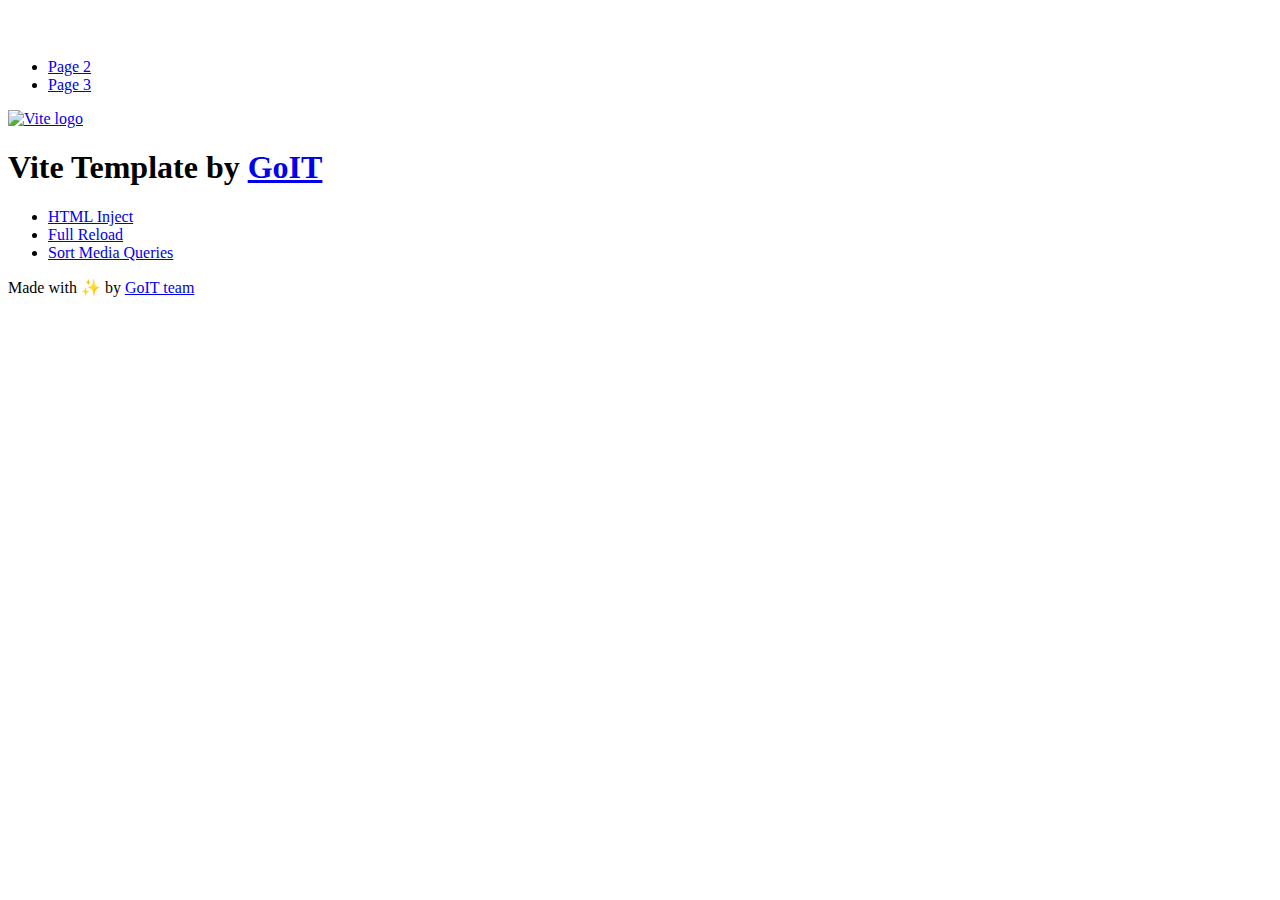
==== index.html @ 5328673a "Initialize gh-pages" ====
<!DOCTYPE html>
<html lang="en">
  <head>
    <meta charset="UTF-8" />
    <link rel="icon" type="image/svg+xml" href="/vanilla-app-template/favicon.svg" />
    <meta name="viewport" content="width=device-width, initial-scale=1.0" />
    <title>Vanilla App Template</title>
    <script type="module" crossorigin src="/vanilla-app-template/index.js"></script>
    <link rel="stylesheet" crossorigin href="/vanilla-app-template/assets/styles-DvPDDfy5.css">
  </head>
  <body>
    <header class="header">
  <div class="container">
    <nav class="nav">
      <a class="nav-logo" href="./index.html" aria-label="Site logo">
        <svg class="nav-logo-icon" width="100" height="30">
          <use href="/vanilla-app-template/assets/sprite-E8vg0sBb.svg#logo"></use>
        </svg>
      </a>
      <ul class="nav-list">
        <li class="nav-item">
          <a class="nav-link {=$highlight-act}" href="./page-2.html">Page 2</a>
        </li>
        <li class="nav-item">
          <a class="nav-link {=$highlight-curr}" href="./page-3.html">Page 3</a>
        </li>
      </ul>
    </nav>
  </div>
</header>


    <main>
      <!-- Loads the specified .html file -->
      <section class="vite-promo">
  <div class="container">
    <div class="vite-promo-thumb">
      <a
        class="vite-promo-link"
        href="https://vitejs.dev/"
        target="_blank"
        rel="noopener noreferrer"
        aria-label="Link to Vite official website"
        title="Vite.js  build tool"
      >
        <!-- Path to images as from index.html file -->
        <img
          class="pic"
          src="/vanilla-app-template/assets/vite-logo-9o_aqrTe.png"
          alt="Vite logo"
          width="640"
          height="640"
        />
      </a>
    </div>
    <h1 class="main-title">
      <span class="main-title-gradient">Vite</span>
      Template by
      <a
        class="main-title-link"
        href="https://github.com/goitacademy/vanilla-app-template"
        target="_blank"
        rel="noopener noreferrer"
      >
        GoIT
      </a>
    </h1>
  </div>
</section>

      <article class="badges">
  <div class="container">
    <ul class="badges-list">
      <li class="badges-item">
        <a
          class="badges-link"
          href="https://www.npmjs.com/package/vite-plugin-html-inject"
          target="_blank"
          rel="noopener noreferrer"
        >
          HTML Inject
        </a>
      </li>
      <li class="badges-item">
        <a
          class="badges-link"
          href="https://www.npmjs.com/package/vite-plugin-full-reload"
          target="_blank"
          rel="noopener noreferrer"
        >
          Full Reload
        </a>
      </li>
      <li class="badges-item">
        <a
          class="badges-link"
          href="https://www.npmjs.com/package/postcss-sort-media-queries"
          target="_blank"
          rel="noopener noreferrer"
        >
          Sort Media Queries
        </a>
      </li>
    </ul>
  </div>
</article>

    </main>

    <footer class="footer">
  <div class="container">
    <p class="footer-desc">
      Made with ✨ by
      <a
        class="footer-link"
        href="https://goit.global/ua/"
        target="_blank"
        rel="noopener noreferrer"
      >
        GoIT team
      </a>
    </p>
  </div>
</footer>


  </body>
</html>
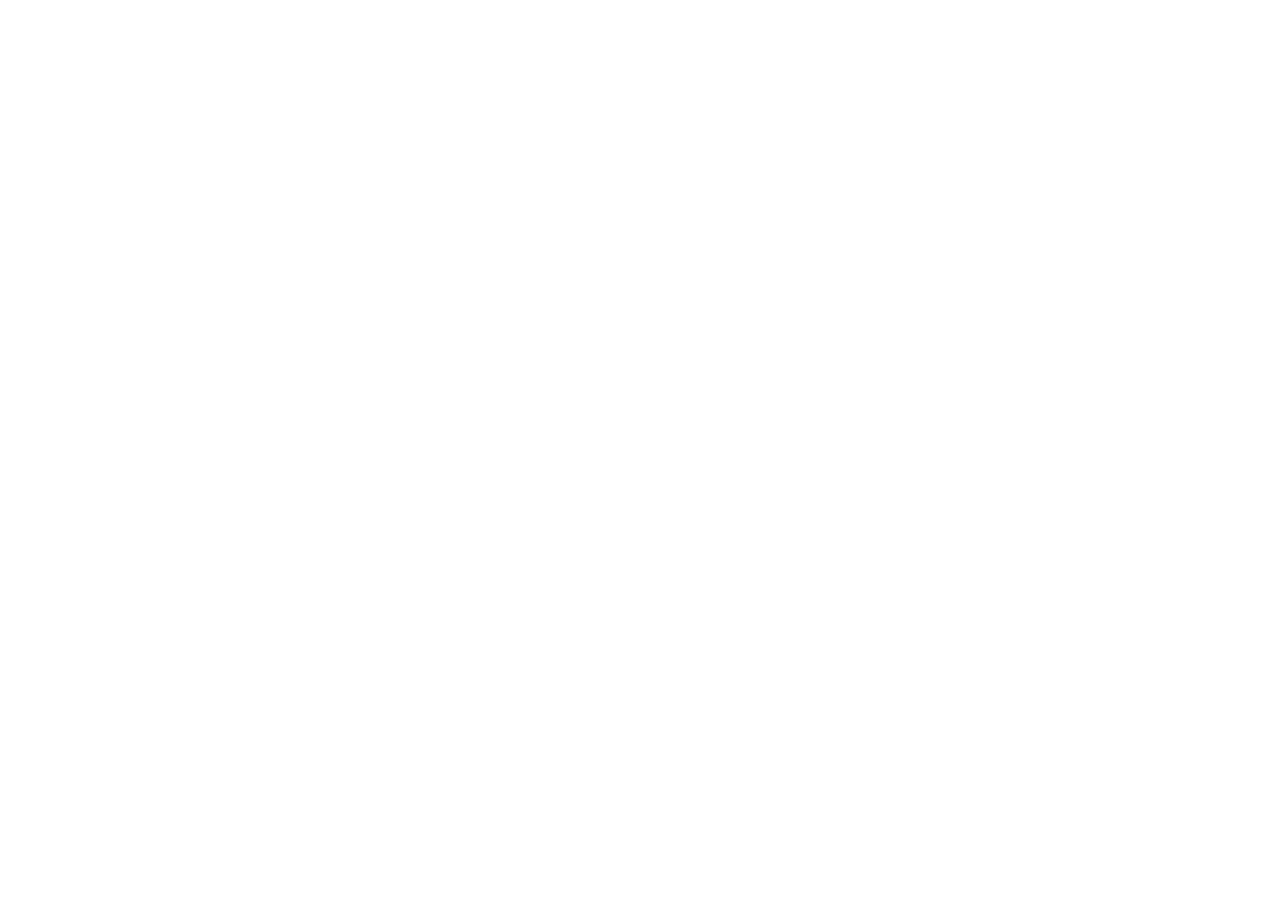
==== commit 6f2d2a89: "Deploying to gh-pages from @ Vasyl1991Nikolov/goit-js-hw-09@3e1b86e65da613b0dd94bd3f31203cecef733902" ====
--- a/index.html
+++ b/index.html
@@ -2,127 +2,17 @@
 <html lang="en">
   <head>
     <meta charset="UTF-8" />
-    <link rel="icon" type="image/svg+xml" href="/vanilla-app-template/favicon.svg" />
     <meta name="viewport" content="width=device-width, initial-scale=1.0" />
-    <title>Vanilla App Template</title>
+    <title>Document</title>
+    <link rel="import" href="/vanilla-app-template/1-gallery.html" />
+    <link rel="import" href="/vanilla-app-template/2-form.html" />
     <script type="module" crossorigin src="/vanilla-app-template/index.js"></script>
-    <link rel="stylesheet" crossorigin href="/vanilla-app-template/assets/styles-DvPDDfy5.css">
+    <link rel="modulepreload" crossorigin href="/vanilla-app-template/assets/vendor-CgTBfC_f.js">
+    <link rel="modulepreload" crossorigin href="/vanilla-app-template/assets/1-gallery-CBAJ-gR6.js">
+    <link rel="stylesheet" crossorigin href="/vanilla-app-template/assets/vendor-DkczhqSJ.css">
+    <link rel="stylesheet" crossorigin href="/vanilla-app-template/assets/styles-DsEgQVuo.css">
   </head>
   <body>
-    <header class="header">
-  <div class="container">
-    <nav class="nav">
-      <a class="nav-logo" href="./index.html" aria-label="Site logo">
-        <svg class="nav-logo-icon" width="100" height="30">
-          <use href="/vanilla-app-template/assets/sprite-E8vg0sBb.svg#logo"></use>
-        </svg>
-      </a>
-      <ul class="nav-list">
-        <li class="nav-item">
-          <a class="nav-link {=$highlight-act}" href="./page-2.html">Page 2</a>
-        </li>
-        <li class="nav-item">
-          <a class="nav-link {=$highlight-curr}" href="./page-3.html">Page 3</a>
-        </li>
-      </ul>
-    </nav>
-  </div>
-</header>
-
-
-    <main>
-      <!-- Loads the specified .html file -->
-      <section class="vite-promo">
-  <div class="container">
-    <div class="vite-promo-thumb">
-      <a
-        class="vite-promo-link"
-        href="https://vitejs.dev/"
-        target="_blank"
-        rel="noopener noreferrer"
-        aria-label="Link to Vite official website"
-        title="Vite.js  build tool"
-      >
-        <!-- Path to images as from index.html file -->
-        <img
-          class="pic"
-          src="/vanilla-app-template/assets/vite-logo-9o_aqrTe.png"
-          alt="Vite logo"
-          width="640"
-          height="640"
-        />
-      </a>
-    </div>
-    <h1 class="main-title">
-      <span class="main-title-gradient">Vite</span>
-      Template by
-      <a
-        class="main-title-link"
-        href="https://github.com/goitacademy/vanilla-app-template"
-        target="_blank"
-        rel="noopener noreferrer"
-      >
-        GoIT
-      </a>
-    </h1>
-  </div>
-</section>
-
-      <article class="badges">
-  <div class="container">
-    <ul class="badges-list">
-      <li class="badges-item">
-        <a
-          class="badges-link"
-          href="https://www.npmjs.com/package/vite-plugin-html-inject"
-          target="_blank"
-          rel="noopener noreferrer"
-        >
-          HTML Inject
-        </a>
-      </li>
-      <li class="badges-item">
-        <a
-          class="badges-link"
-          href="https://www.npmjs.com/package/vite-plugin-full-reload"
-          target="_blank"
-          rel="noopener noreferrer"
-        >
-          Full Reload
-        </a>
-      </li>
-      <li class="badges-item">
-        <a
-          class="badges-link"
-          href="https://www.npmjs.com/package/postcss-sort-media-queries"
-          target="_blank"
-          rel="noopener noreferrer"
-        >
-          Sort Media Queries
-        </a>
-      </li>
-    </ul>
-  </div>
-</article>
-
-    </main>
-
-    <footer class="footer">
-  <div class="container">
-    <p class="footer-desc">
-      Made with ✨ by
-      <a
-        class="footer-link"
-        href="https://goit.global/ua/"
-        target="_blank"
-        rel="noopener noreferrer"
-      >
-        GoIT team
-      </a>
-    </p>
-  </div>
-</footer>
-
-
+    <ul class="gallery"></ul>
   </body>
 </html>
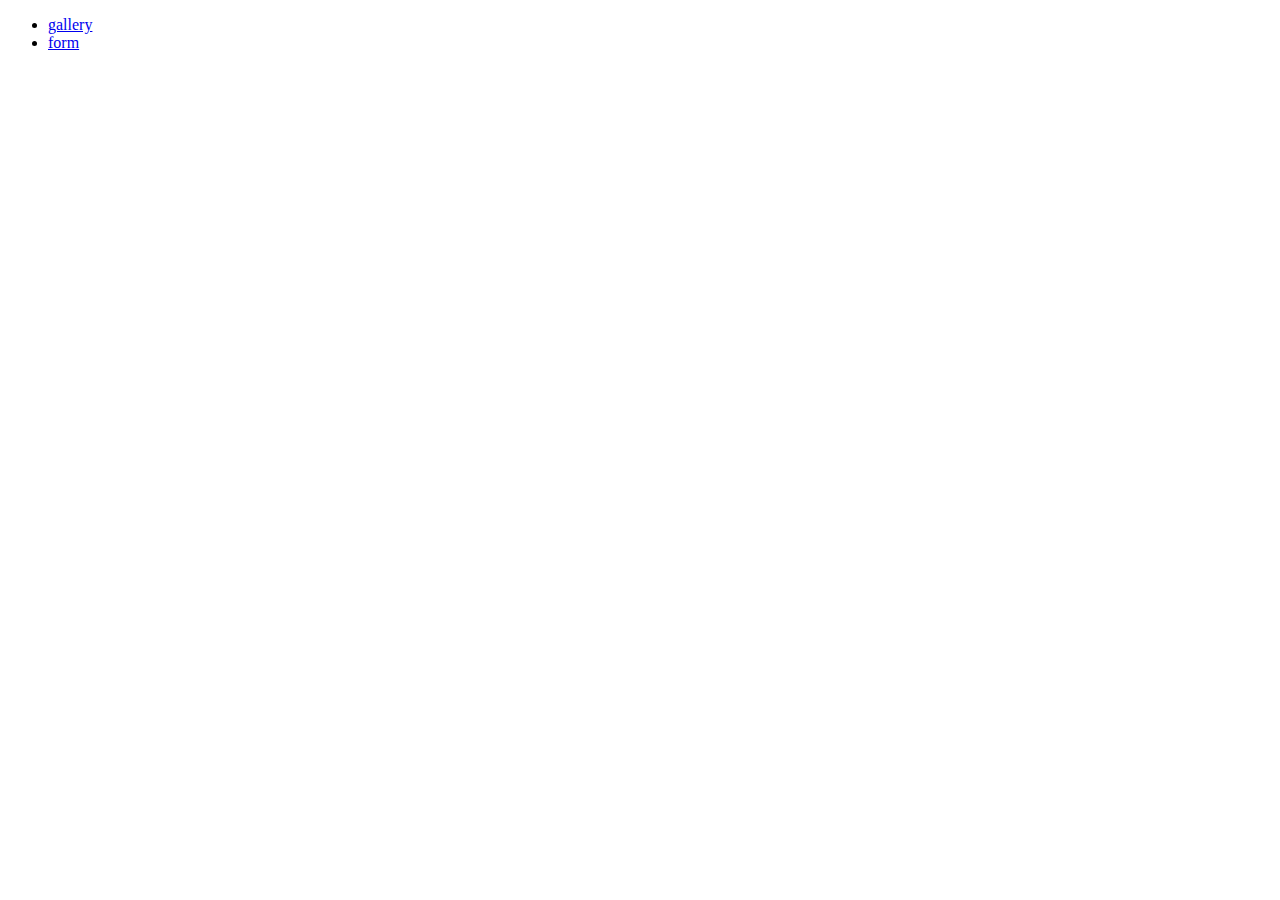
==== commit c5405ec0: "Deploying to gh-pages from @ Vasyl1991Nikolov/goit-js-hw-09@7aa7f504bb5358fa7fd052334dc1d984e5731504" ====
--- a/index.html
+++ b/index.html
@@ -4,15 +4,15 @@
     <meta charset="UTF-8" />
     <meta name="viewport" content="width=device-width, initial-scale=1.0" />
     <title>Document</title>
-    <link rel="import" href="/vanilla-app-template/1-gallery.html" />
-    <link rel="import" href="/vanilla-app-template/2-form.html" />
-    <script type="module" crossorigin src="/vanilla-app-template/index.js"></script>
-    <link rel="modulepreload" crossorigin href="/vanilla-app-template/assets/vendor-CgTBfC_f.js">
-    <link rel="modulepreload" crossorigin href="/vanilla-app-template/assets/1-gallery-CBAJ-gR6.js">
-    <link rel="stylesheet" crossorigin href="/vanilla-app-template/assets/vendor-DkczhqSJ.css">
-    <link rel="stylesheet" crossorigin href="/vanilla-app-template/assets/styles-DsEgQVuo.css">
+    <link rel="stylesheet" crossorigin href="/goit-js-hw-09/assets/styles-DsEgQVuo.css">
   </head>
   <body>
     <ul class="gallery"></ul>
+    <nav>
+      <ul>
+        <li><a href="./1-gallery.html">gallery</a></li>
+        <li><a href="./2-form.html">form</a></li>
+      </ul>
+    </nav>
   </body>
 </html>
